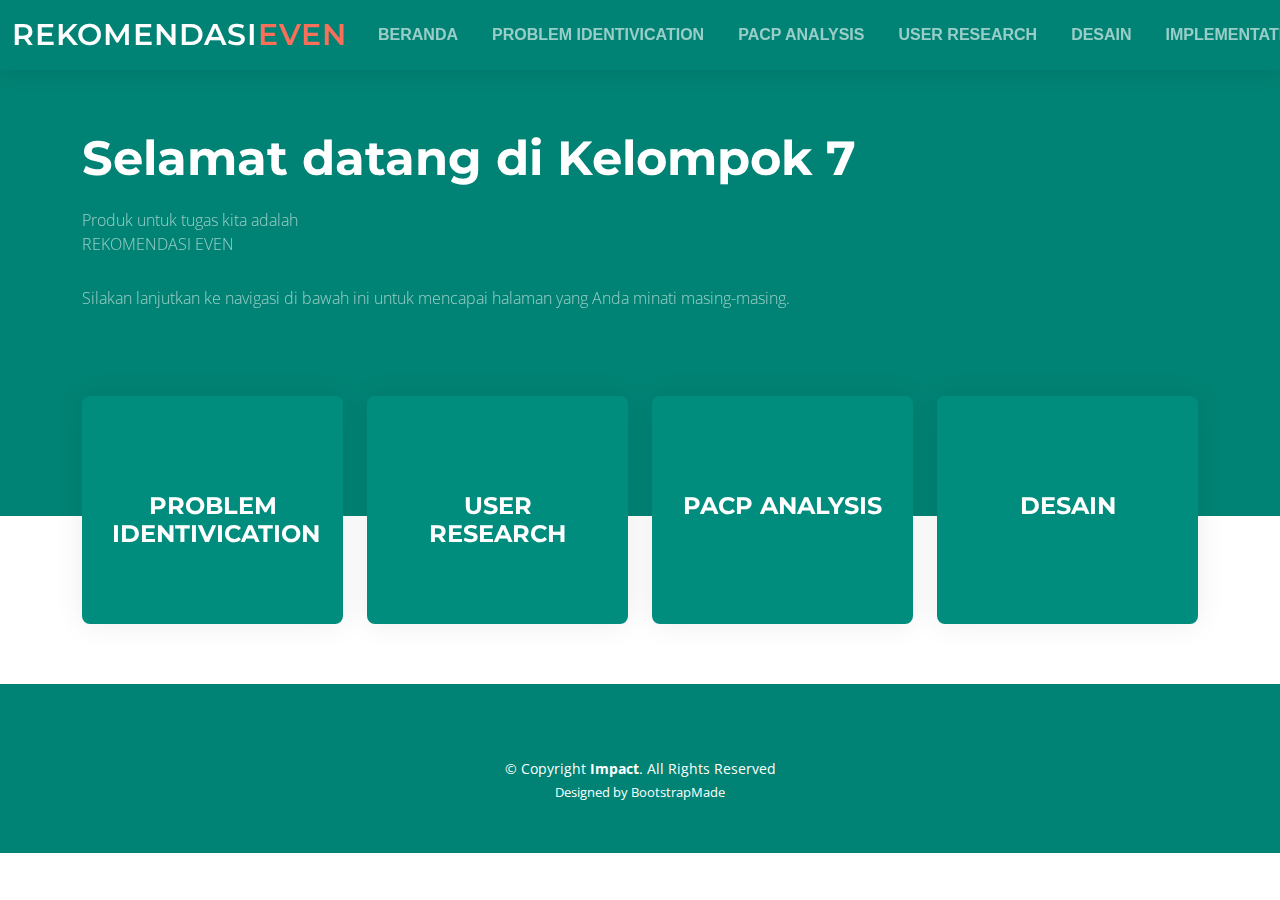
==== index.html @ 1f6b4bc7 "uas imk" ====
<!DOCTYPE html>
<html lang="en">

<head>
  <meta charset="utf-8">
  <meta content="width=device-width, initial-scale=1.0" name="viewport">

  <title>Tugas Uas Imk</title>
  <meta content="" name="description">
  <meta content="" name="keywords">

  <!-- Favicons -->
  <link href="assets/img/favicon.png" rel="icon">
  <link href="assets/img/apple-touch-icon.png" rel="apple-touch-icon">

  <!-- Google Fonts -->
  <link rel="preconnect" href="https://fonts.googleapis.com">
  <link rel="preconnect" href="https://fonts.gstatic.com" crossorigin>
  <link href="https://fonts.googleapis.com/css2?family=Open+Sans:ital,wght@0,300;0,400;0,500;0,600;0,700;1,300;1,400;1,600;1,700&family=Montserrat:ital,wght@0,300;0,400;0,500;0,600;0,700;1,300;1,400;1,500;1,600;1,700&family=Raleway:ital,wght@0,300;0,400;0,500;0,600;0,700;1,300;1,400;1,500;1,600;1,700&display=swap" rel="stylesheet">

  <!-- Vendor CSS Files -->
  <link href="assets/vendor/bootstrap/css/bootstrap.min.css" rel="stylesheet">
  <link href="assets/vendor/bootstrap-icons/bootstrap-icons.css" rel="stylesheet">
  <link href="assets/vendor/aos/aos.css" rel="stylesheet">
  <link href="assets/vendor/glightbox/css/glightbox.min.css" rel="stylesheet">
  <link href="assets/vendor/swiper/swiper-bundle.min.css" rel="stylesheet">

  <!-- Template Main CSS File -->
  <link href="assets/css/main.css" rel="stylesheet">

  <!-- =======================================================
  * Template Name: Impact - v1.2.0
  * Template URL: https://bootstrapmade.com/impact-bootstrap-business-website-template/
  * Author: BootstrapMade.com
  * License: https://bootstrapmade.com/license/
  ======================================================== -->
</head>

<body>

  

  <header id="header" class="header d-flex align-items-center">

    <div class="container-fluid  d-flex align-items-center justify-content-between">
      <a href="index.html" class="logo d-flex align-items-center">
        <!-- Uncomment the line below if you also wish to use an image logo -->
        <!-- <img src="assets/img/logo.png" alt=""> -->
        <h1>REKOMENDASI<span>EVEN</span></h1>
      </a>
      <nav id="navbar" class="navbar">
        <ul>
          <li><a href="index.html">BERANDA</a></li>
       
          <li><a href="index2.html">PROBLEM IDENTIVICATION</a></li>
          <li><a href="index3.html">PACP ANALYSIS</a></li>
          <li><a href="index4.html">USER RESEARCH</a></li>
          <li><a href="index5.html">DESAIN</a></li>
          <li><a href="index6.html">IMPLEMENTATION</a></li>
          <li><a href="index6.html">REFERENCES</a></li>
          <li><a href="index7.html">ARTIFACTS</a></li>
          
          <li><a href="Index8.html">ABOUT US</a></li>
        </ul>
      </nav><!-- .navbar -->

      <i class="mobile-nav-toggle mobile-nav-show bi bi-list"></i>
      <i class="mobile-nav-toggle mobile-nav-hide d-none bi bi-x"></i>

    </div>
  </header><!-- End Header -->
  <!-- End Header -->

  <!-- ======= Hero Section ======= -->
  <section id="hero" class="hero">
    <div class="container position-relative">
      <div class="row gy-5" data-aos="fade-in">
        <div class="col-12  d-flex flex-column justify-content-center text-center text-lg-start">
          <h2>Selamat datang di <span>Kelompok 7</span></h2>
          <p>Produk untuk tugas kita adalah<br>REKOMENDASI EVEN</p>

          <p>Silakan lanjutkan ke navigasi di bawah ini untuk mencapai halaman yang Anda minati masing-masing.</p>
          <div class="d-flex justify-content-center justify-content-lg-start">
            </div>
        </div>
        
      </div>
    </div>

    <div class="icon-boxes position-relative">
      <div class="container position-relative">
        <div class="row gy-2 mt-5">

          <div class="col-xl-3 col-md-6" data-aos="fade-up" data-aos-delay="100">
            <div class="icon-box">
              <div class="icon"></div>
              <h4 class="title"><a href="index2.html" class="stretched-link">PROBLEM IDENTIVICATION</a></h4>
            </div>
          </div>
          <!--End Icon Box -->

          <div class="col-xl-3 col-md-6" data-aos="fade-up" data-aos-delay="200">
            <div class="icon-box">
              <div class="icon"></div>
              <h4 class="title"><a href="index4.html" class="stretched-link">USER RESEARCH</a></h4>
            </div>
          </div>
          <!--End Icon Box -->

          <div class="col-xl-3 col-md-6" data-aos="fade-up" data-aos-delay="300">
            <div class="icon-box">
              <div class="icon"></i></div>
              <h4 class="title"><a href="index3.html" class="stretched-link">PACP ANALYSIS</a></h4>
            </div>
          </div>
          <!--End Icon Box -->

          <div class="col-xl-3 col-md-6" data-aos="fade-up" data-aos-delay="400">
            <div class="icon-box">
              <div class="icon"></div>
              <h4 class="title"><a href="index5.html" class="stretched-link">DESAIN</a></h4>
            </div>
          </div>
          <!--End Icon Box -->

        </div>
      </div>
    </div>

    </div>
  </section>
  <!-- End Hero Section -->



  <!-- ======= Footer ======= -->
  <footer id="footer" class="footer">

  

    <div class="container mt-4">
      <div class="copyright">
        &copy; Copyright <strong><span>Impact</span></strong>. All Rights Reserved
      </div>
      <div class="credits">
        <!-- All the links in the footer should remain intact. -->
        <!-- You can delete the links only if you purchased the pro version. -->
        <!-- Licensing information: https://bootstrapmade.com/license/ -->
        <!-- Purchase the pro version with working PHP/AJAX contact form: https://bootstrapmade.com/impact-bootstrap-business-website-template/ -->
        Designed by <a href="https://bootstrapmade.com/">BootstrapMade</a>
      </div>
    </div>

  </footer><!-- End Footer -->
  <!-- End Footer -->

  <a href="#" class="scroll-top d-flex align-items-center justify-content-center"><i class="bi bi-arrow-up-short"></i></a>

  <div id="preloader"></div>

  <!-- Vendor JS Files -->
  <script src="assets/vendor/bootstrap/js/bootstrap.bundle.min.js"></script>
  <script src="assets/vendor/aos/aos.js"></script>
  <script src="assets/vendor/glightbox/js/glightbox.min.js"></script>
  <script src="assets/vendor/purecounter/purecounter_vanilla.js"></script>
  <script src="assets/vendor/swiper/swiper-bundle.min.js"></script>
  <script src="assets/vendor/isotope-layout/isotope.pkgd.min.js"></script>
  <script src="assets/vendor/php-email-form/validate.js"></script>

  <!-- Template Main JS File -->
  <script src="assets/js/main.js"></script>

</body>

</html>
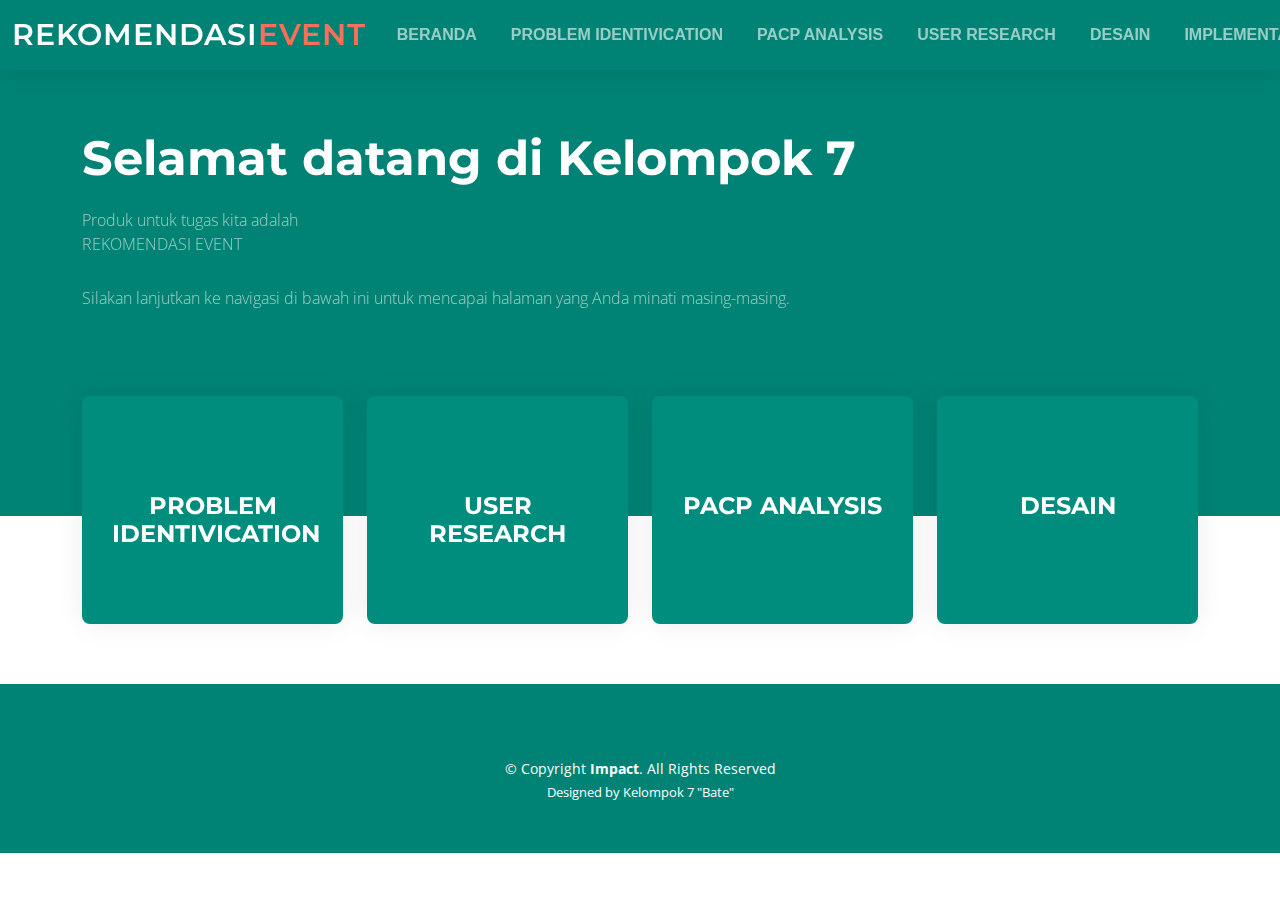
==== commit 770feccb: "update file" ====
--- a/index.html
+++ b/index.html
@@ -5,12 +5,12 @@
   <meta charset="utf-8">
   <meta content="width=device-width, initial-scale=1.0" name="viewport">
 
-  <title>Tugas Uas Imk</title>
+  <title>Tugas Uas Imk Kelompok 7</title>
   <meta content="" name="description">
   <meta content="" name="keywords">
 
   <!-- Favicons -->
-  <link href="assets/img/favicon.png" rel="icon">
+  <link href="assets/img/LOGO.png" rel="icon">
   <link href="assets/img/apple-touch-icon.png" rel="apple-touch-icon">
 
   <!-- Google Fonts -->
@@ -46,7 +46,7 @@
       <a href="index.html" class="logo d-flex align-items-center">
         <!-- Uncomment the line below if you also wish to use an image logo -->
         <!-- <img src="assets/img/logo.png" alt=""> -->
-        <h1>REKOMENDASI<span>EVEN</span></h1>
+        <h1>REKOMENDASI<span>EVENT</span></h1>
       </a>
       <nav id="navbar" class="navbar">
         <ul>
@@ -77,7 +77,7 @@
       <div class="row gy-5" data-aos="fade-in">
         <div class="col-12  d-flex flex-column justify-content-center text-center text-lg-start">
           <h2>Selamat datang di <span>Kelompok 7</span></h2>
-          <p>Produk untuk tugas kita adalah<br>REKOMENDASI EVEN</p>
+          <p>Produk untuk tugas kita adalah<br>REKOMENDASI EVENT</p>
 
           <p>Silakan lanjutkan ke navigasi di bawah ini untuk mencapai halaman yang Anda minati masing-masing.</p>
           <div class="d-flex justify-content-center justify-content-lg-start">
@@ -147,7 +147,7 @@
         <!-- You can delete the links only if you purchased the pro version. -->
         <!-- Licensing information: https://bootstrapmade.com/license/ -->
         <!-- Purchase the pro version with working PHP/AJAX contact form: https://bootstrapmade.com/impact-bootstrap-business-website-template/ -->
-        Designed by <a href="https://bootstrapmade.com/">BootstrapMade</a>
+        Designed by <a href="https://bootstrapmade.com/">Kelompok 7 "Bate"</a>
       </div>
     </div>
 
